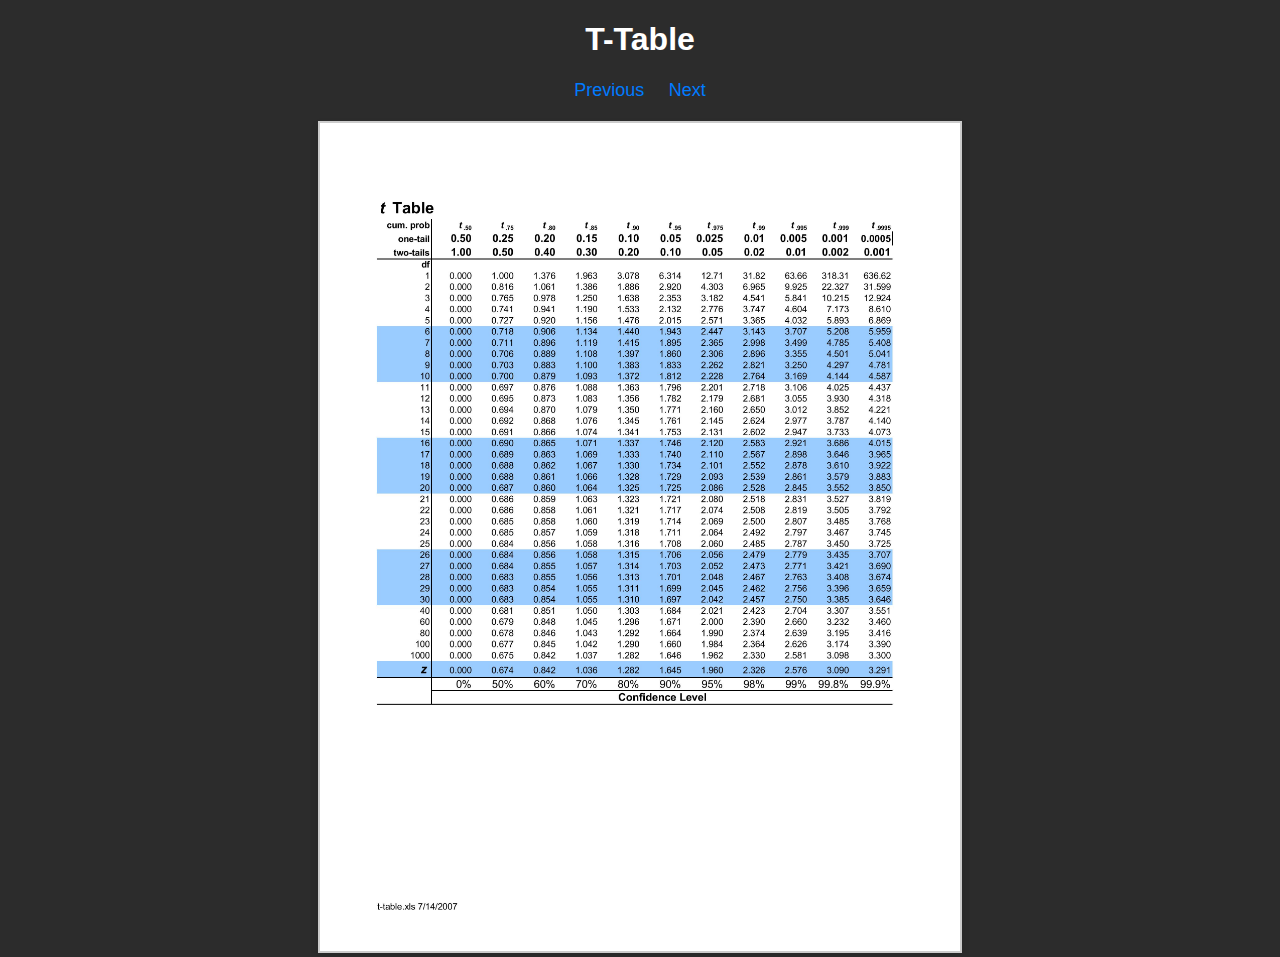
==== page2.html @ 6336ec39 "Add files via upload" ====
<!DOCTYPE html>
<html lang="en">
<head>
    <meta charset="UTF-8">
    <meta name="viewport" content="width=device-width, initial-scale=1.0">
    <title>T-Table</title>
    <link rel="stylesheet" href="style.css">
</head>
<body>
    <h1>T-Table</h1>
	<nav>
        <a href="page1.html">Previous</a>
        <a href="page3.html">Next</a>
    </nav>
    <img src="images/image2.jpg" alt="Image 2" style="max-width: 50%; height: auto;">
</body>
</html>
---- style.css ----
body {
    font-family: Arial, sans-serif;
    text-align: center;
    background-color: #2c2c2c; /* Dark gray for all pages */
    color: white; /* White text for better contrast */
    margin: 0;
    padding: 0;
}

h1 {
    color: #ffffff; /* White headings for all pages */
}

nav {
    margin-top: 20px;
}

nav a {
    text-decoration: none;
    color: #007BFF; /* Blue links for all pages */
    margin: 0 10px;
    font-size: 18px;
}


nav a:hover {
    text-decoration: underline;
    color: #cccccc; /* Light gray on hover */
}

img {
    max-width: 90%;
    height: auto;
    margin-top: 20px;
    border: 2px solid #ccc;
    box-shadow: 0 4px 8px rgba(0, 0, 0, 0.1);
}
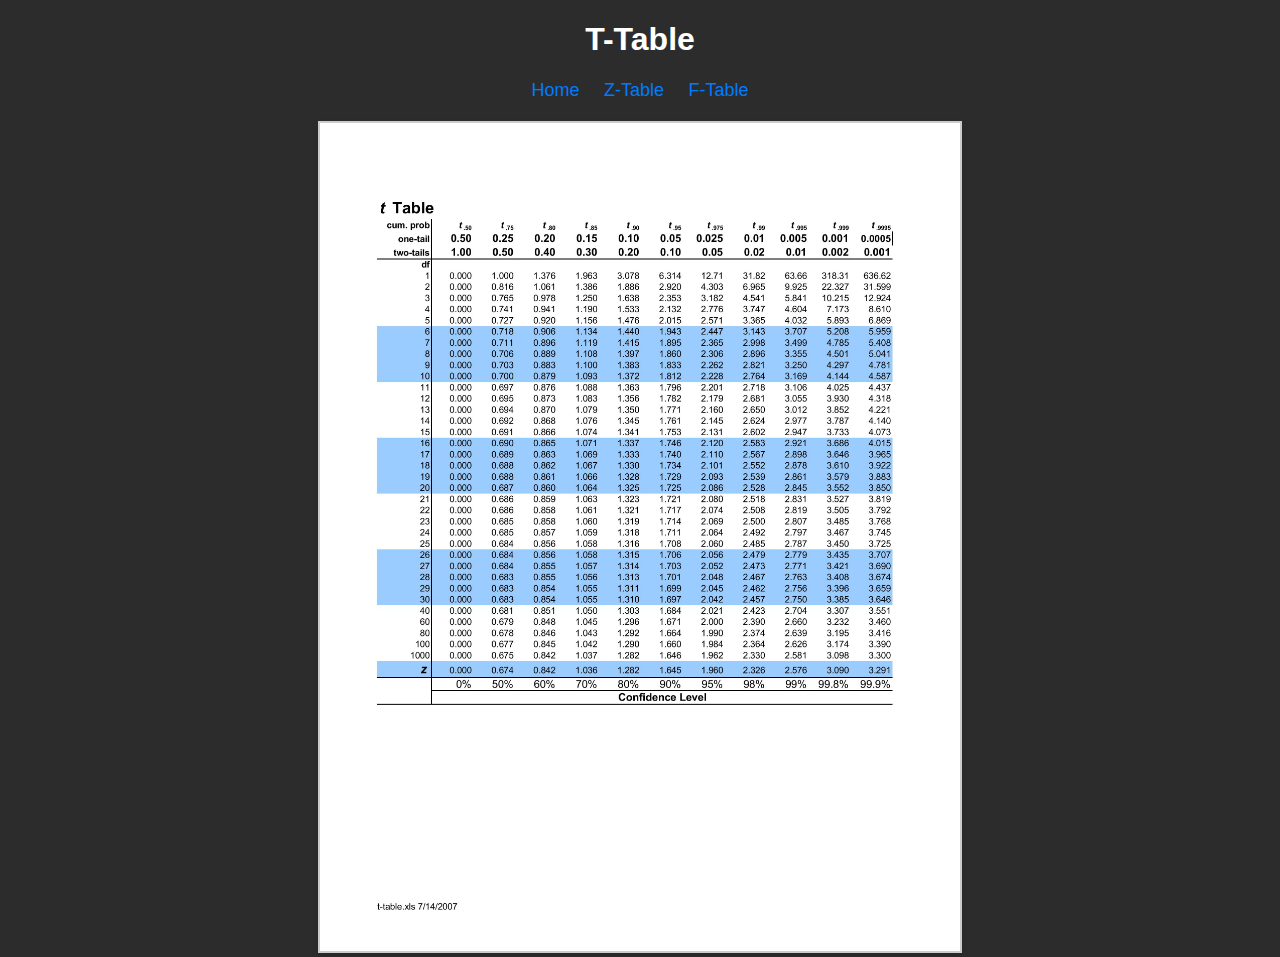
==== commit faf37e68: "Update page2.html" ====
--- a/page2.html
+++ b/page2.html
@@ -8,10 +8,12 @@
 </head>
 <body>
     <h1>T-Table</h1>
-	<nav>
-        <a href="page1.html">Previous</a>
-        <a href="page3.html">Next</a>
+    <nav>
+        <a href="index.html">Home</a>
+        <a href="page1.html">Z-Table</a>
+        <a href="page3.html">F-Table</a>
     </nav>
     <img src="images/image2.jpg" alt="Image 2" style="max-width: 50%; height: auto;">
 </body>
 </html>
+
